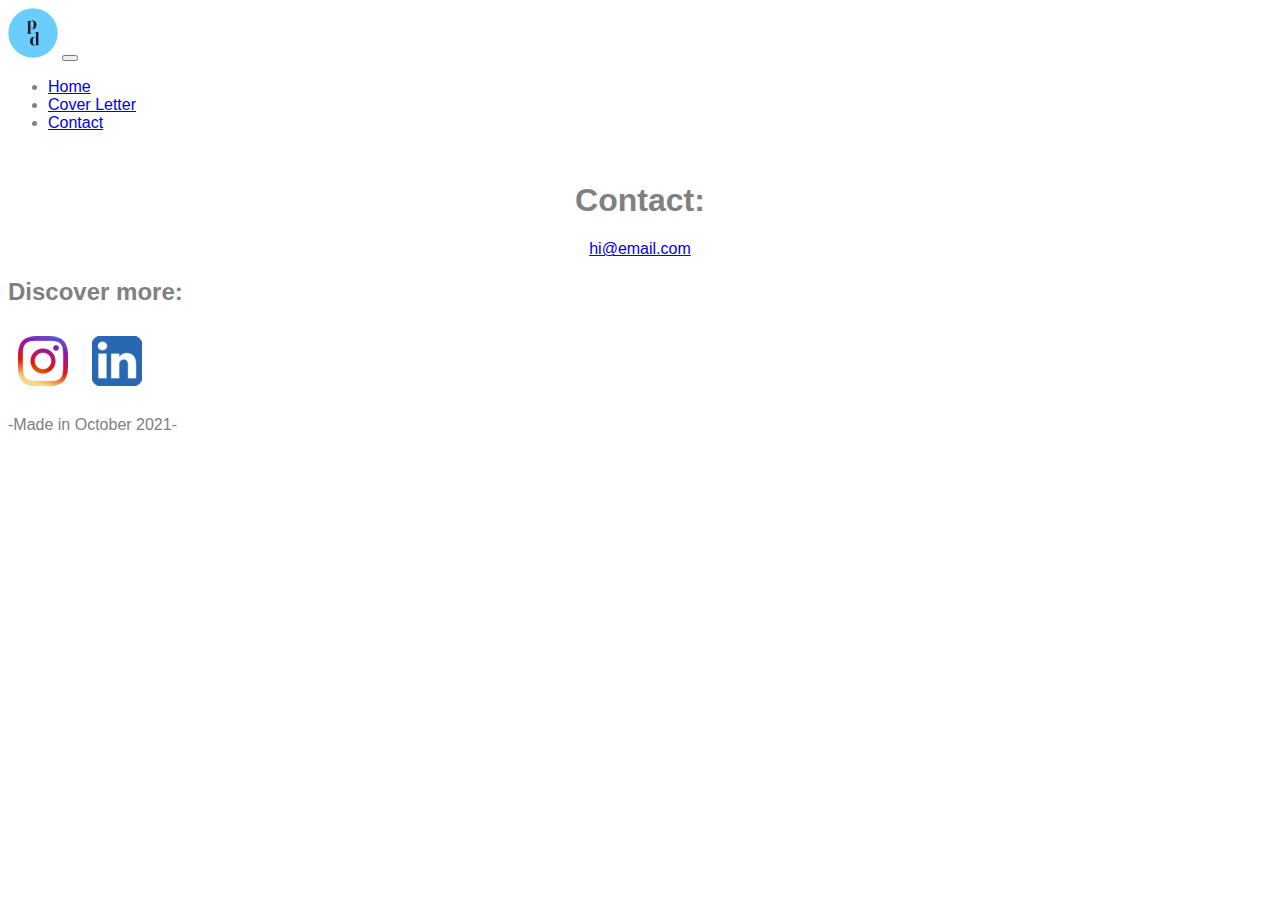
==== contact/index.html @ 490b4163 "Bootstrap Exercise" ====
<!DOCTYPE html>
<html>
	<head>
		<title>Contact</title>
		<link rel="stylesheet" href="../style/style.css"/>
		<link href="https://cdn.jsdelivr.net/npm/bootstrap@5.0.2/dist/css/bootstrap.min.css" rel="stylesheet" integrity="sha384-EVSTQN3/azprG1Anm3QDgpJLIm9Nao0Yz1ztcQTwFspd3yD65VohhpuuCOmLASjC" crossorigin="anonymous">
		<script src="https://cdn.jsdelivr.net/npm/bootstrap@5.0.2/dist/js/bootstrap.bundle.min.js" integrity="sha384-MrcW6ZMFYlzcLA8Nl+NtUVF0sA7MsXsP1UyJoMp4YLEuNSfAP+JcXn/tWtIaxVXM" crossorigin="anonymous"></script>
	</head>
	
	
	<body>
	
	<!-- navbar -->
	<nav class="navbar navbar-expand-lg navbar-light bg-light">
	  <div class="container">
		<a class="navbar-brand" href="../index.html"><img src="../images/360x360-logo.jpg" alt="Logo" height="50"></a>
		<button class="navbar-toggler" type="button" data-bs-toggle="collapse" data-bs-target="#navbarNav" aria-controls="navbarNav" aria-expanded="false" aria-label="Toggle navigation">
		  <span class="navbar-toggler-icon"></span>
		</button>
		<div class="collapse navbar-collapse" id="navbarNav">
		  <ul class="navbar-nav ms-auto">
				<li class="nav-item">
				  <a class="nav-link active" aria-current="page" href="../index.html">Home</a>
				</li>
				<li class="nav-item">
				  <a class="nav-link" href="../cover letter/index.html">Cover Letter</a>
				</li>
				<li class="nav-item">
				  <a class="nav-link" href="#">Contact</a>
				</li>
			</ul>
		</div>
	  </div>
	</nav>
	
	<!-- about -->
	<div class="container-about">
		<div class="row">
		<center>
			<div class="col-lg-12">
				<h1>Contact:</h1>
				<a href="mailto:hi@email.com">hi@email.com</a>
			</div>
		<center>
		</div>
	</div>
	
	<!-- footer -->
	<div class="row">
		<div class="col-lg-12">
			<nav class="navbar navbar-light bg-light">
				<div class="container">
					<span class="navbar-text mx-auto text-center">
					<h2>Discover more:</h2>
						<a href="https://www.instagram.com/ohdeardublin/" target="blank"><img class="icon" src="../images/instagram-icon-mini.png" alt="Instagram icon"></a>
						<a href="https://www.linkedin.com/in/paulina-stachera/" target="blank"><img class="icon" src="../images/linkedin-icon-mini.png" alt="LinkedIn icon"></a>
						<br/>
						<p>-Made in October 2021-</p>
					</span>
				</div>
			</nav>
		</div>
	</div>
	
<!-- the end -->

	<script src="https://cdn.jsdelivr.net/npm/@popperjs/core@2.9.2/dist/umd/popper.min.js" integrity="sha384-IQsoLXl5PILFhosVNubq5LC7Qb9DXgDA9i+tQ8Zj3iwWAwPtgFTxbJ8NT4GN1R8p" crossorigin="anonymous"></script>
	<script src="https://cdn.jsdelivr.net/npm/bootstrap@5.0.2/dist/js/bootstrap.min.js" integrity="sha384-cVKIPhGWiC2Al4u+LWgxfKTRIcfu0JTxR+EQDz/bgldoEyl4H0zUF0QKbrJ0EcQF" crossorigin="anonymous"></script>
	</body>	
</html>
---- style/style.css ----
body{
	background-color: white;
	color:gray;
	font-family:Helvetica;
	text-align: left; 
}

.h1{
	text-align:center; 
}

.icon{
	padding: 10px; 
}

.container-about {
	margin-top: 50px; 
}

.description{
	padding: 20px; 
}

.carousel-inner{
	height: 360px;
}

.cv{
	padding: 20px; 
}

/*
#69cdff 
*/
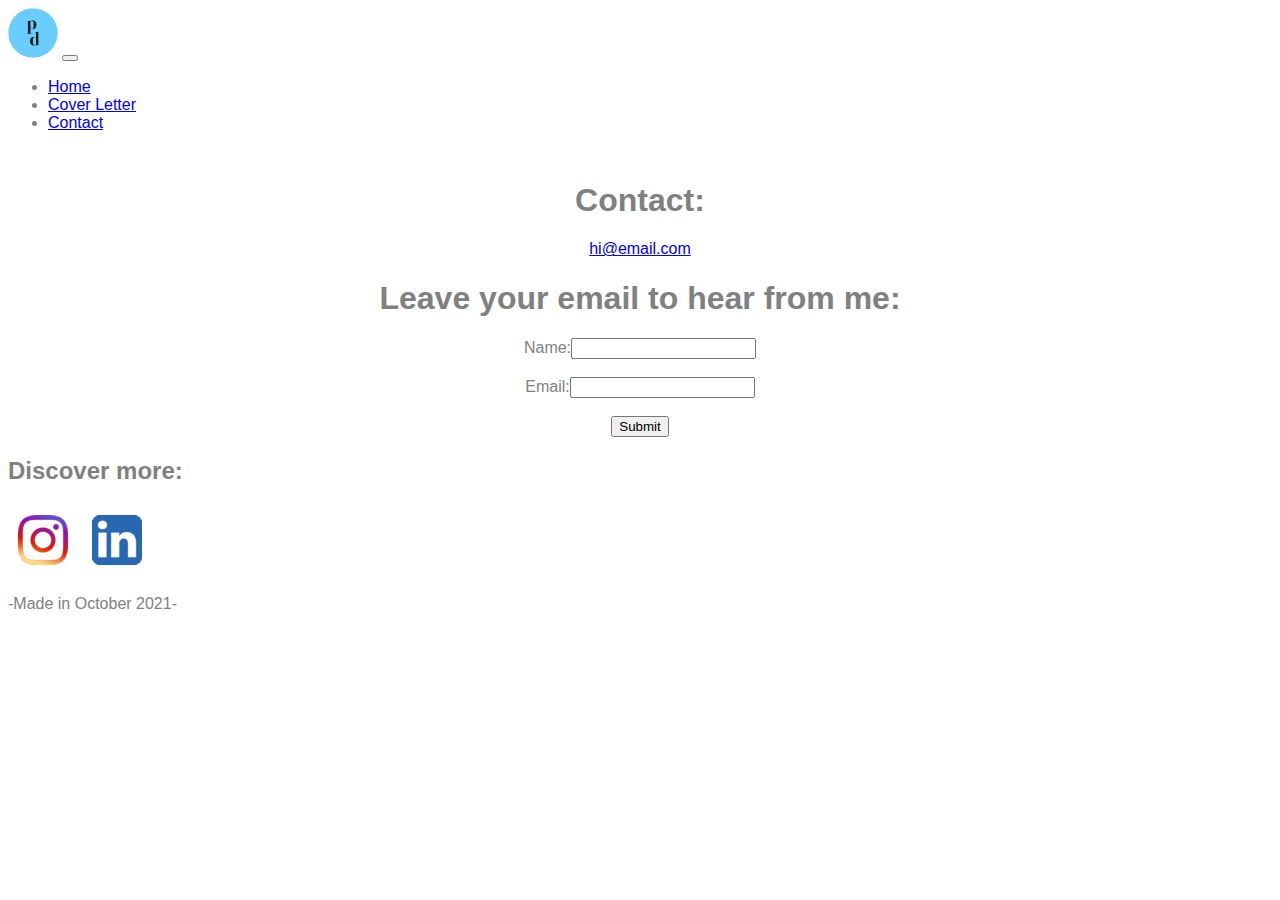
==== commit 4182ffd1: "JavaScript added in the contact tab" ====
--- a/contact/index.html
+++ b/contact/index.html
@@ -40,10 +40,23 @@
 			<div class="col-lg-12">
 				<h1>Contact:</h1>
 				<a href="mailto:hi@email.com">hi@email.com</a>
+				<br/>
+				<!--form & JavaScript-->
+				<h1>Leave your email to hear from me:</h1>
+				<form id="form" onsubmit="myFunction(); return false">
+				Name:<input id="userName" type="text" /><br/>
+				<br/>
+				Email:<input id="email" type="email" /><br/>
+				<br/>
+				<input type="submit" /><br/>
+				</form>
 			</div>
-		<center>
+		<script src="../script.js"></script>
+		</center>
 		</div>
 	</div>
+	
+	
 	
 	<!-- footer -->
 	<div class="row">
